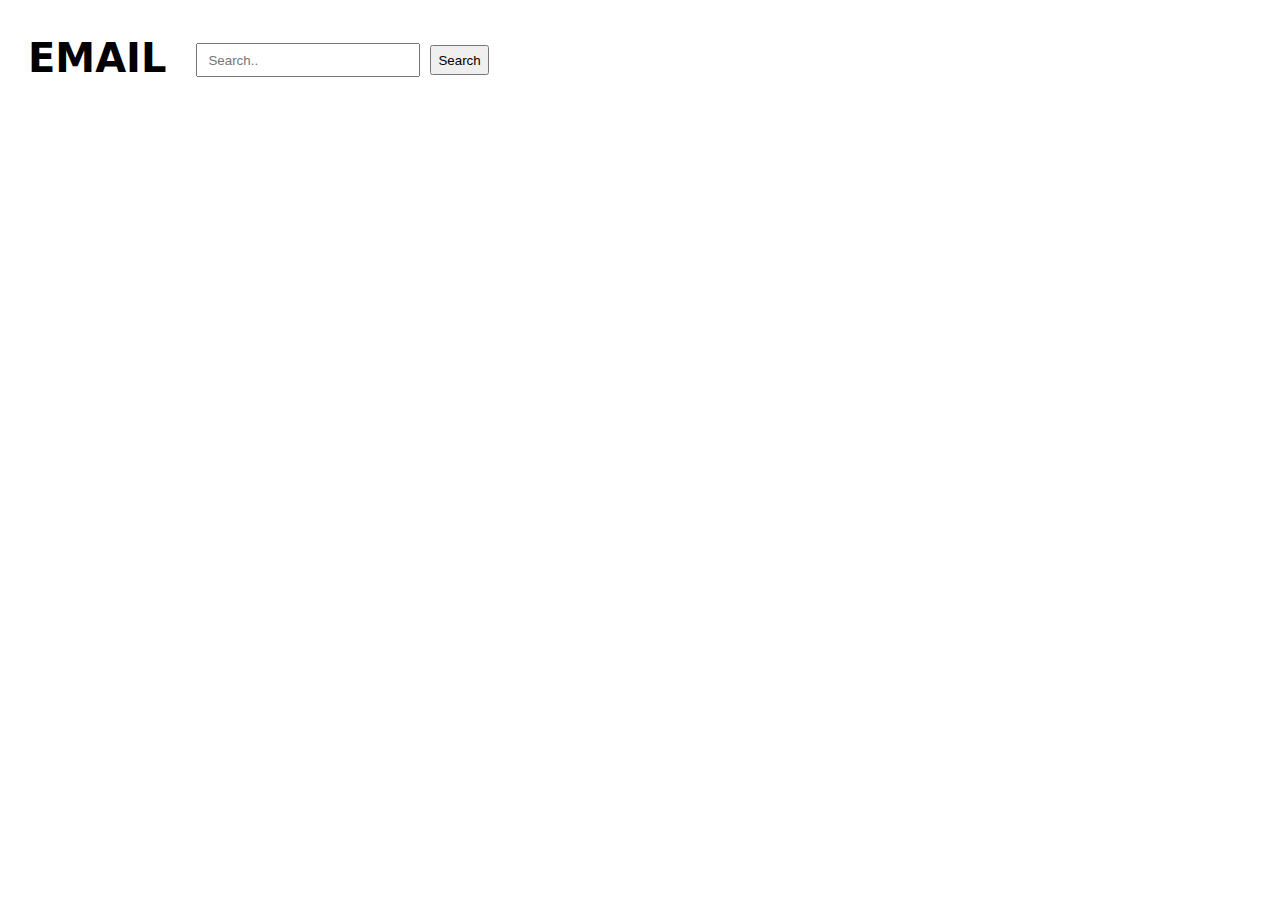
==== drafts.html @ a23364ce "added more pages" ====
<!doctype html>
<html>
<head>
	<meta charset="UTF-8">
	<title>Drafts</title>
	<link rel = "stylesheet" href="style.css">

    <script src="script.js"></script>

    <script>
        window.onload = function(){ loadHeader(); }
    </script>
</head>

<body>
    <div id="email-container">
        <div id="email-header"></div>
    </div>

</body>

</html>
---- style.css ----
@charset "UTF-8";
/* CSS Document */


body {
	font-family: "Lucida Grande", "Lucida Sans Unicode", "Lucida Sans", "DejaVu Sans", Verdana, "sans-serif";
}

#container {
	width: 80vw;
	position: relative;
	margin-right: auto;
	margin-left: auto;
	text-align: center;	
}

#header {
	background-color: beige;
	
}

/* CSS for email*/
#email-container {
	padding: 0 20px;
}


#email-header h1{
	font-size: 40px;
	float: left;
}

#email-header .search-container{
	display: inline;
	float: left;
	margin: 35px 0 0 30px;
}

#email-header .search-container button, input{
	height: 30px;	
}

#email-header .search-container input{
	width: 200px;
	padding: 0 10px;
}

#email-header .search-container button{
	margin-left: 10px;
}

#nav-column {
	float: left;
	width: 10%;
	clear: both;
}

#nav-column ul {
	list-style-type: none;
	margin: 0;
	padding: 0 10px;
}

#nav-column li {
	height: 30px;
}

#nav-column a{
	margin-left: 10px;
}

#nav-column .active {
	background-color: #9FCCFF;
}

#emails {
	width: 85%;
	float: left;
	border-top: 25px solid #9FCCFF;
	border-left: 10px solid #9FCCFF;
	border-bottom: 25px solid #9FCCFF;
}

.email-prev{
	min-width: 100%;
	border-bottom: 2px solid black;
}

.email-prev:hover{
	cursor: pointer;
}

.email-prev .from{
	width: 25%;
	overflow: hidden;
	padding-left: 10px;
}

.email-prev .preview{
	width:75%;
	overflow: hidden;
	color: blue;
}

.email-prev .time{
	padding-right: 10px;
}
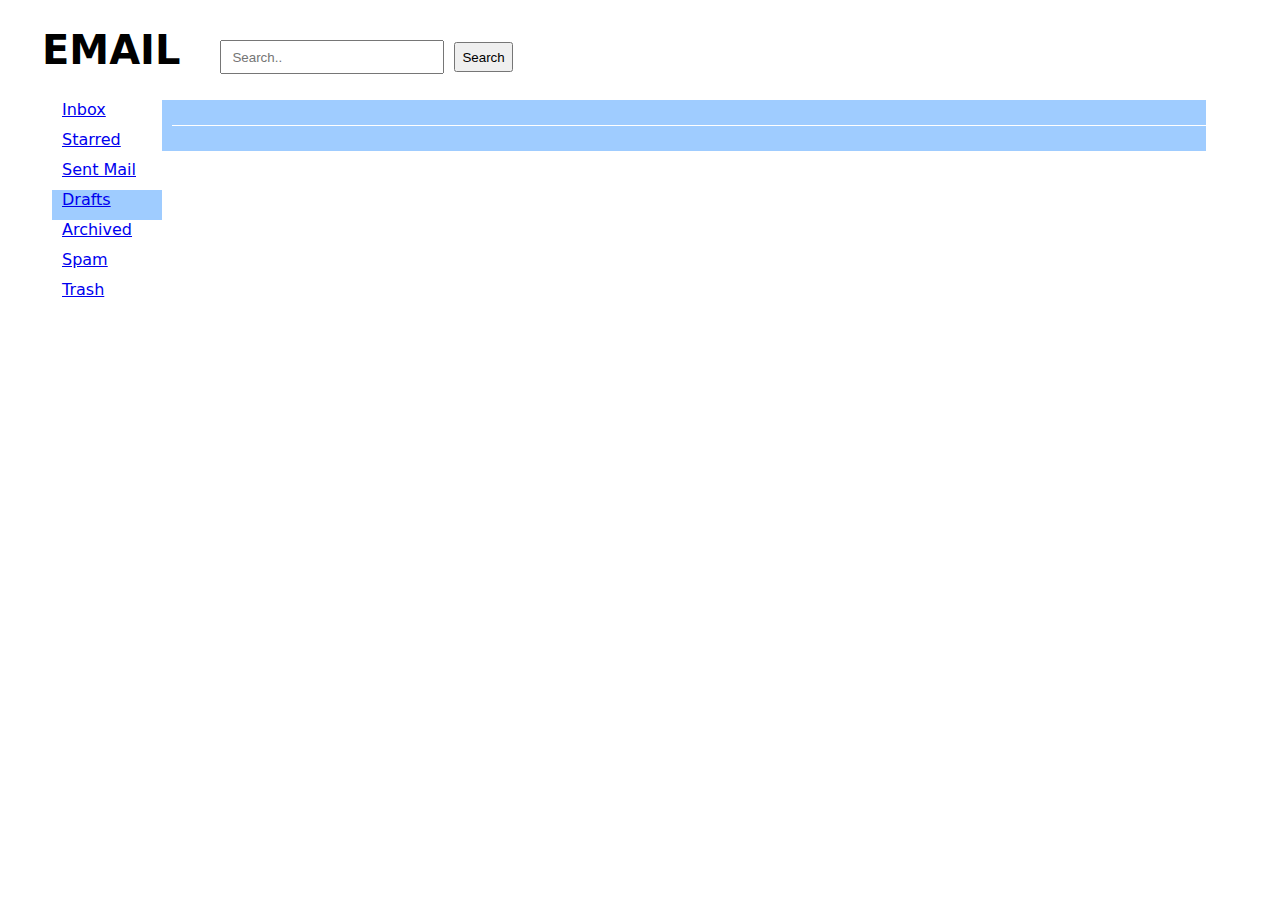
==== commit e862c8df: "added the remaining pages" ====
--- a/drafts.html
+++ b/drafts.html
@@ -15,8 +15,37 @@
 <body>
     <div id="email-container">
         <div id="email-header"></div>
+
+        <div id="nav-column">
+            <ul>
+                <li><a href="inbox.html">Inbox</a></li>
+                <li><a href="starred.html">Starred</a></li>
+                <li ><a href="sent.html">Sent Mail</a></li>
+                <li class = "active"><a href="drafts.html">Drafts</a></li>
+                <li><a href="archived.html">Archived</a></li>
+                <li><a href="spam.html">Spam</a></li>
+                <li><a href="trash.html">Trash</a></li>
+            </ul>
+        </div>
+
+        <div id="emails">
+            <table id="email-table">
+            </table>
+
+            <div id="myModal" class="modal">
+                <div id="modal-content">
+                    <p id="back-link" onclick="closeEmail()">back</p>
+                    <h3 id="subject"><b>Subject Line</b></h3>
+                    <p id="sender">Sender</p>
+                    <p id="email">Email</p>
+                    <hr>
+                    <p id="body">Content</p>
+                </div>
+            </div>
+        </div>
     </div>
 
+    
 </body>
 
 </html>--- a/style.css
+++ b/style.css
@@ -1,43 +1,49 @@
 @charset "UTF-8";
 /* CSS Document */
 
-
 body {
 	font-family: "Lucida Grande", "Lucida Sans Unicode", "Lucida Sans", "DejaVu Sans", Verdana, "sans-serif";
+	margin: 0;
+	padding: 0;
 }
 
-#container {
-	width: 80vw;
-	position: relative;
-	margin-right: auto;
-	margin-left: auto;
-	text-align: center;	
-}
-
-#header {
-	background-color: beige;
-	
-}
 
 /* CSS for email*/
 #email-container {
 	padding: 0 20px;
+	width: 95vw;
+	position: relative;
+	margin-right: auto;
+	margin-left: auto;
 }
 
+#banner-notif{
+	height: 4vh;
+	min-height: 20px;
+	padding: 7px;
+	background-color: orange;
+	color: black;
+	overflow: hidden;
+}
 
-#email-header h1{
+#email-header #logo{
 	font-size: 40px;
 	float: left;
+	margin-left: 10px;
+}
+
+#email-header #logo a{
+	text-decoration: none;
+	color: black;
 }
 
 #email-header .search-container{
 	display: inline;
-	float: left;
-	margin: 35px 0 0 30px;
 }
 
 #email-header .search-container button, input{
 	height: 30px;	
+	margin: 40px 0 0 40px;
 }
 
 #email-header .search-container input{
@@ -52,13 +58,14 @@
 #nav-column {
 	float: left;
 	width: 10%;
+	min-width: 150px;
 	clear: both;
+	margin-left: -20px;
 }
 
 #nav-column ul {
 	list-style-type: none;
 	margin: 0;
-	padding: 0 10px;
 }
 
 #nav-column li {
@@ -81,13 +88,16 @@
 	border-bottom: 25px solid #9FCCFF;
 }
 
-.email-prev{
-	min-width: 100%;
-	border-bottom: 2px solid black;
+table, tr, td{
+	border-bottom: 1px solid gray;
 }
 
-.email-prev:hover{
+.email-prev:hover, #back-link:hover{
 	cursor: pointer;
+}
+
+.email-prev:visited {
+	background-color: gray;
 }
 
 .email-prev .from{
@@ -106,3 +116,40 @@
 	padding-right: 10px;
 }
 
+/*pulled from w3schools*/
+.modal {
+	display: none; /* Hidden by default */
+	position: fixed; /* Stay in place */
+	z-index: 1; /* Sit on top */
+	left: 0;
+	top: 0;
+	width: 100%; /* Full width */
+	height: 100%; /* Full height */
+	overflow: scroll; /* Enable scroll if needed */
+	background-color: rgb(0,0,0); /* Fallback color */
+	background-color: rgba(0,0,0,0.4); /* Black w/ opacity */
+}
+
+#modal-content {
+	background-color: #fefefe;
+	margin: 15% auto; /* 15% from the top and centered */
+	padding: 20px;
+	border: 1px solid #888;
+	width: 60%; /* Could be more or less, depending on screen size */
+}
+/*end of content from w3schools*/
+
+#modal-content #back-link{
+	font-size: 10px;
+	text-decoration: underline;
+	color: blue;
+}
+
+#modal-content #email{
+	font-size: 12px;
+	line-height: 14px;
+}
+
+#modal-content #sender{
+	line-height: 10px;
+}